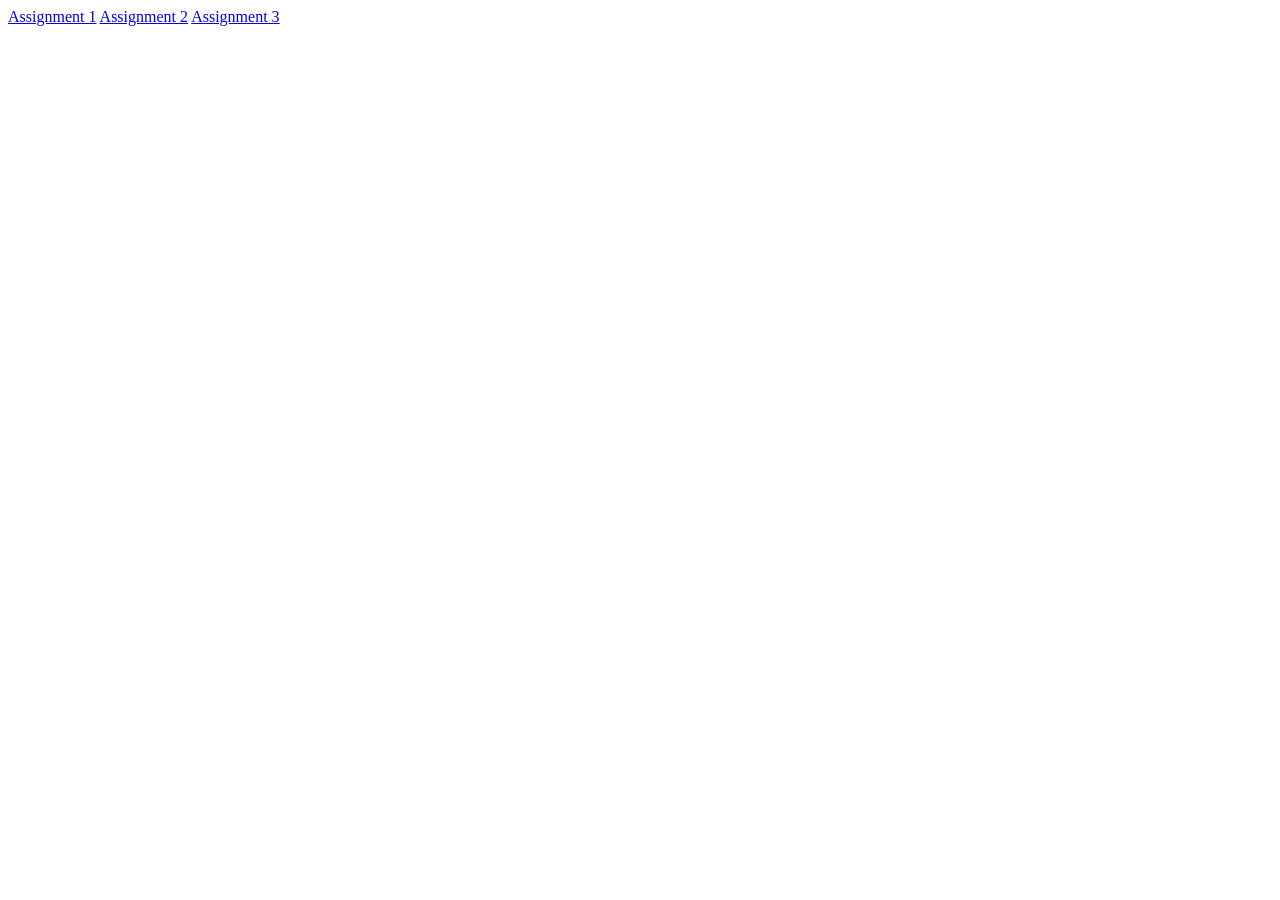
==== index.html @ e3383816 "added home page for all projects" ====
<!DOCTYPE html>
<html lang="en">

<head>
    <meta charset="UTF-8">
    <meta name="viewport" content="width=device-width, initial-scale=1.0">
    <title>Document</title>
</head>

<body>
    <a href="website1/">Assignment 1</a>
    <a href="website2/table.html">Assignment 2</a>
    <a href="website3/">Assignment 3</a>
</body>

</html>
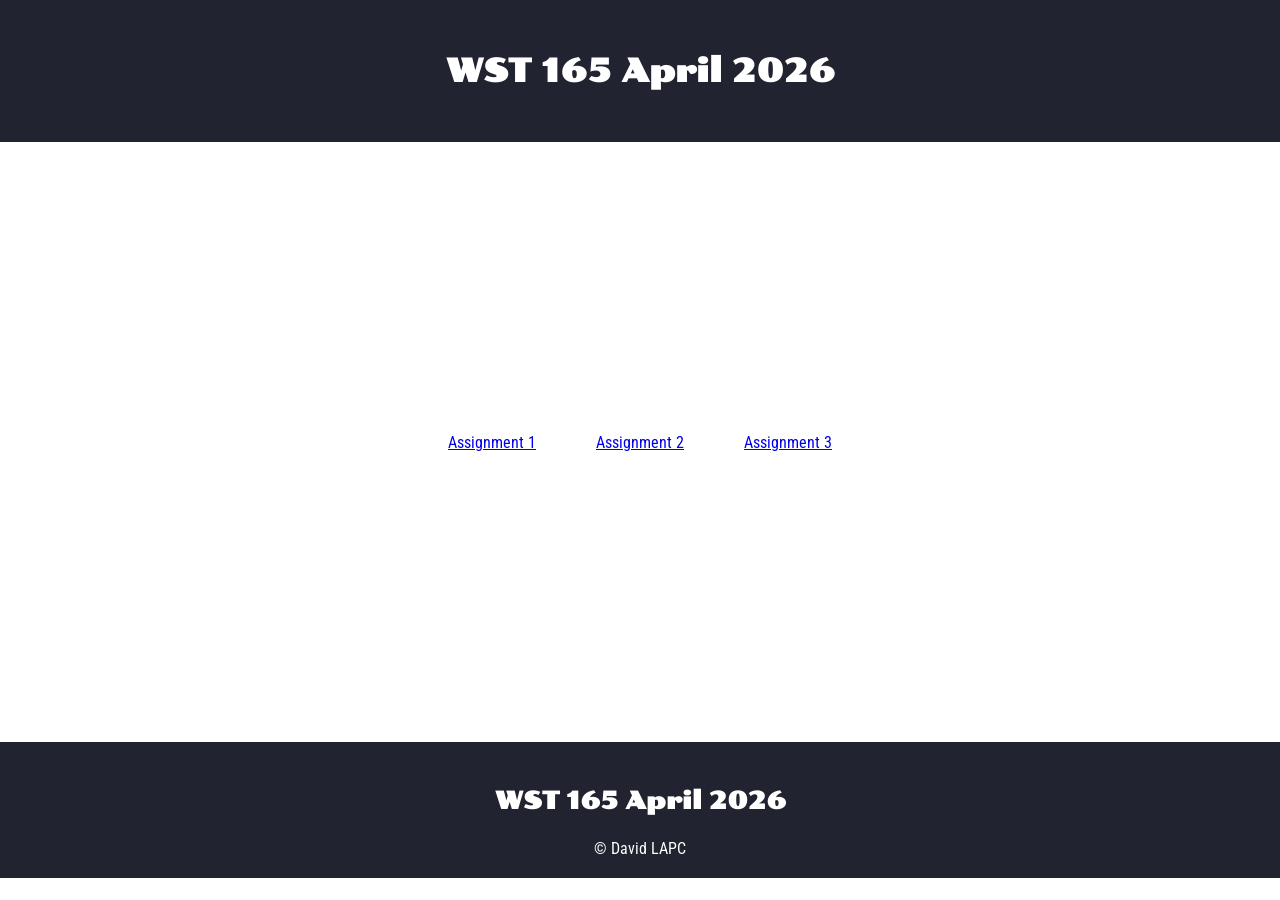
==== commit 40486f10: "updated home page" ====
--- a/index.html
+++ b/index.html
@@ -5,12 +5,90 @@
     <meta charset="UTF-8">
     <meta name="viewport" content="width=device-width, initial-scale=1.0">
     <title>Document</title>
+    <link rel="preconnect" href="https://fonts.googleapis.com">
+    <link rel="preconnect" href="https://fonts.gstatic.com" crossorigin>
+    <style>
+        @import url('https://fonts.googleapis.com/css2?family=Poller+One&family=Roboto+Condensed:ital,wght@0,100..900;1,100..900&display=swap');
+
+        * {
+            margin: 0;
+            padding: 0;
+        }
+
+        h1,
+        h2,
+        h3 {
+            margin: 1em 0;
+            text-align: center;
+            font-family: "Poller One", sans-serif;
+        }
+
+        body {
+            font-family: "Roboto Condensed", sans-serif;
+        }
+
+        header {
+            color: #fff;
+            padding: 20px;
+            background-color: rgb(33, 36, 48);
+        }
+
+        main {
+            min-height: calc(100vh - 300px);
+            display: flex;
+            justify-content: center;
+            align-items: center;
+
+            section.links {
+
+                ul {
+                    display: flex;
+                    list-style: none;
+                    justify-content: center;
+                    align-items: center;
+
+                    @media (max-width: 720px) {
+                        flex-direction: column;
+                    }
+
+                    li {
+                        a {
+                            display: block;
+                            padding: 10px 30px;
+                        }
+                    }
+                }
+            }
+        }
+
+        footer {
+            padding: 20px;
+            text-align: center;
+            background-color: rgb(33, 36, 48);
+            color: #fff;
+        }
+    </style>
 </head>
 
 <body>
-    <a href="website1/">Assignment 1</a>
-    <a href="website2/table.html">Assignment 2</a>
-    <a href="website3/">Assignment 3</a>
+    <header>
+        <h1>WST 165 April 2026</h1>
+    </header>
+    <main>
+        <section class="links">
+            <ul>
+                <li><a href="website1/">Assignment 1</a></li>
+                <li><a href="website2/">Assignment 2</a></li>
+                <li><a href="website3/">Assignment 3</a></li>
+            </ul>
+        </section>
+    </main>
+    <footer>
+        <h2>
+            WST 165 April 2026
+        </h2>
+        <p>&copy; David LAPC</p>
+    </footer>
 </body>
 
 </html>
